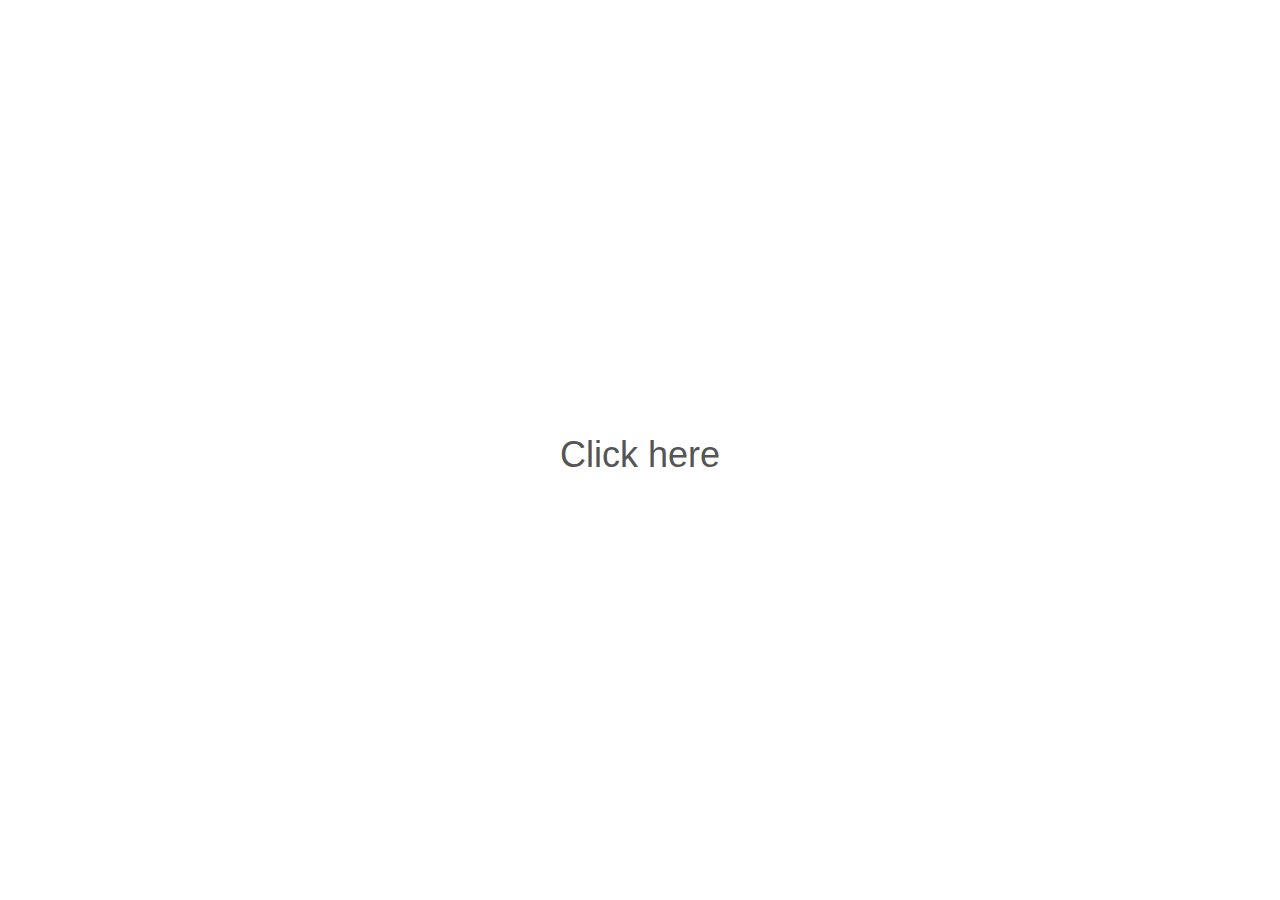
==== index.html @ a5eb9acf "bakground" ====
<!DOCTYPE html>
<html>
  <head>
    <meta id="meta-tag" name="viewport" content = "width = device-width, initial-scale = 1.0, minimum-scale = 1, maximum-scale = 1, user-scalable = no" />
    <meta name="apple-mobile-web-app-capable" content="yes">
    <meta name="apple-mobile-web-app-status-bar-style" content="black" />
    <title>Charlotte Mann</title>
    <link href="https://maxcdn.bootstrapcdn.com/bootstrap/3.3.6/css/bootstrap.min.css" rel="stylesheet" crossorigin="anonymous">
    <link id="stylesheet" rel="stylesheet" type="text/css" href="public/css/index.css">
  </head>
  <body>

    <div id="click-container">

      <h1 id="click"><a id="click-link">

      <!-- <h1 id="click"><a href="public/html/images.html" id="click-link"> -->      Click here
      </a></h1>
      <!--<h1 id="rotate"> Please rotate phone or tablet </h1>-->

    </div>

      <a id="img-link" href="./public/html/upload.html">
        <div id="image-container">
          <img id="image-slide">
          </img>
        </div>
      </a>

  </body>
  <script src="https://ajax.googleapis.com/ajax/libs/jquery/1.12.0/jquery.min.js"></script>
  <script src="public/js/main.js"></script>
  <script id="imagesJs"></script>

</html>
---- public/css/index.css ----
/*index*/

#img-link, #image-container, #image-slide{
  display:none;
}

/*centers div vertically and horizontally*/
#click-container{
  display: flex;
   align-items: center;
   justify-content: center;
}

html, body, #click-container{
    height: 100%;
}
/*end of centers div vertically and horizontally*/
#click-link{
  color:#555;
  cursor: pointer;
  cursor: hand;
}

.orientleft #shell {
    -webkit-transform: rotate(-90deg);
    -webkit-transform-origin:160px 160px;
}

.orientright #shell {
    -webkit-transform: rotate(90deg);
    -webkit-transform-origin:230px 230px;
} 
/*
@media (orientation: portrait) {
  #click {
    display:none;
  }
  #rotateQ{
    display:flex;
    color:black;
  }

  /*body {
    -webkit-transform: rotate(-90deg);
    -moz-transform: rotate(-90deg);
    -o-transform: rotate(-90deg);
    -ms-transform: rotate(-90deg);
    transform: rotate(-90deg);
  }*/
/*}*/

/*@media (orientation: landscape) {
  #click {
    display:flex;

  }
  #rotateQ{
    display:none;
    color:black;
  }
}*/

/*#rotateQ{
  display:none;
}*/
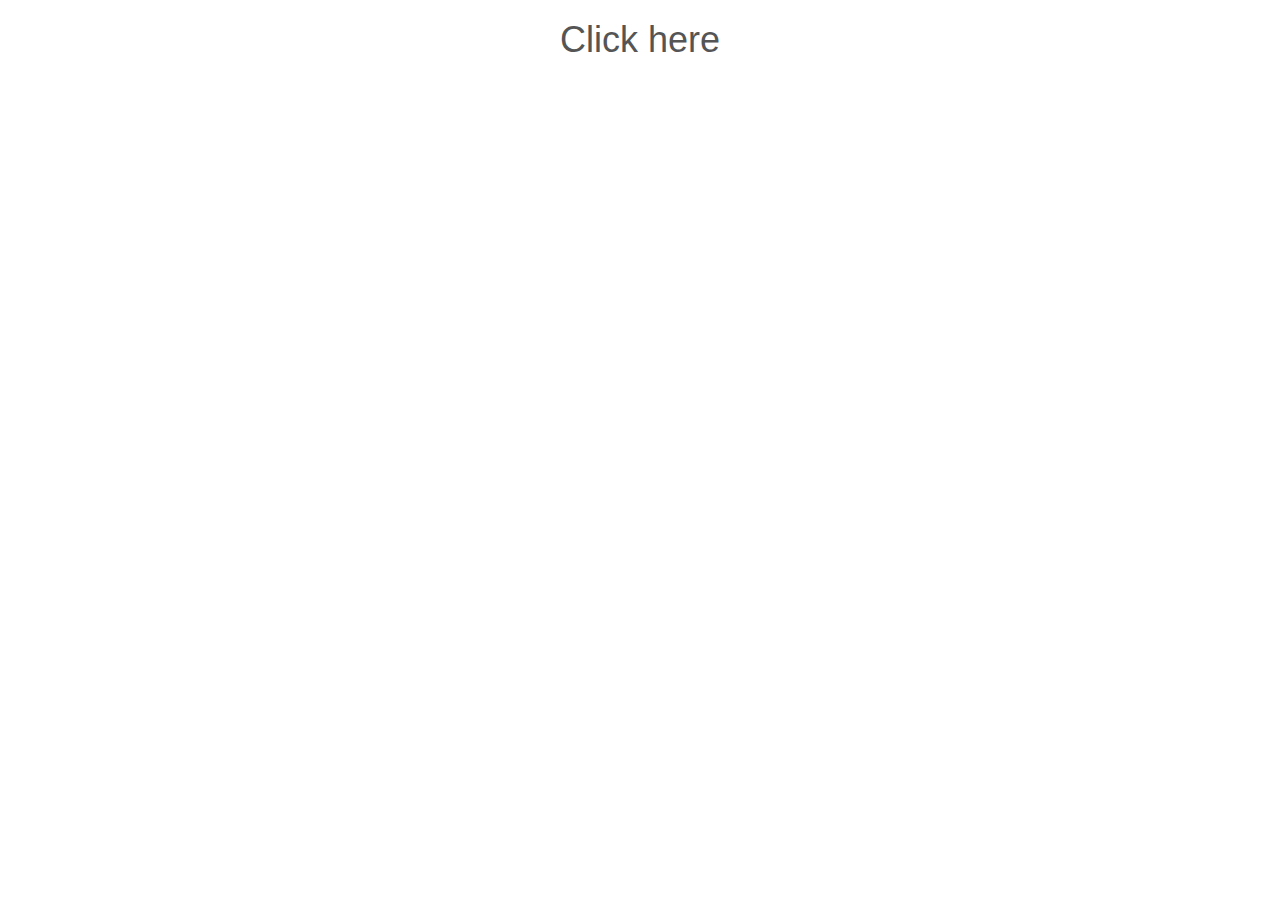
==== commit af2d6743: "faster" ====
--- a/index.html
+++ b/index.html
@@ -9,6 +9,7 @@
     <link id="stylesheet" rel="stylesheet" type="text/css" href="public/css/index.css">
   </head>
   <body>
+    <div id ="backgroundContainer">
 
     <div id="click-container">
 
@@ -26,10 +27,32 @@
           </img>
         </div>
       </a>
+    </div>
+  </body>
+  <script>
+  var i=2;
 
-  </body>
+  changeImg(1);
+
+  setInterval(
+    function(){
+      if(i<=4){
+        changeImg(i++);
+        console.log(i);
+      } else {
+          i=1;
+          changeImg(i);
+          console.log(i);
+      }
+    }, 3000);
+
+  function changeImg(i){
+    // document.getElementById("image-slide").src = "./images/img"+i+".jpg";
+    document.body.style.backgroundImage="url('./images/img"+i+".jpg')";
+  }
+    </script>
   <script src="https://ajax.googleapis.com/ajax/libs/jquery/1.12.0/jquery.min.js"></script>
   <script src="public/js/main.js"></script>
-  <script id="imagesJs"></script>
+  <!-- <script id="imagesJs"></script> -->
 
 </html>
--- a/public/css/index.css
+++ b/public/css/index.css
@@ -30,7 +30,7 @@
 .orientright #shell {
     -webkit-transform: rotate(90deg);
     -webkit-transform-origin:230px 230px;
-} 
+}
 /*
 @media (orientation: portrait) {
   #click {
@@ -64,3 +64,7 @@
 /*#rotateQ{
   display:none;
 }*/
+
+body {
+  background-size:0;
+}
